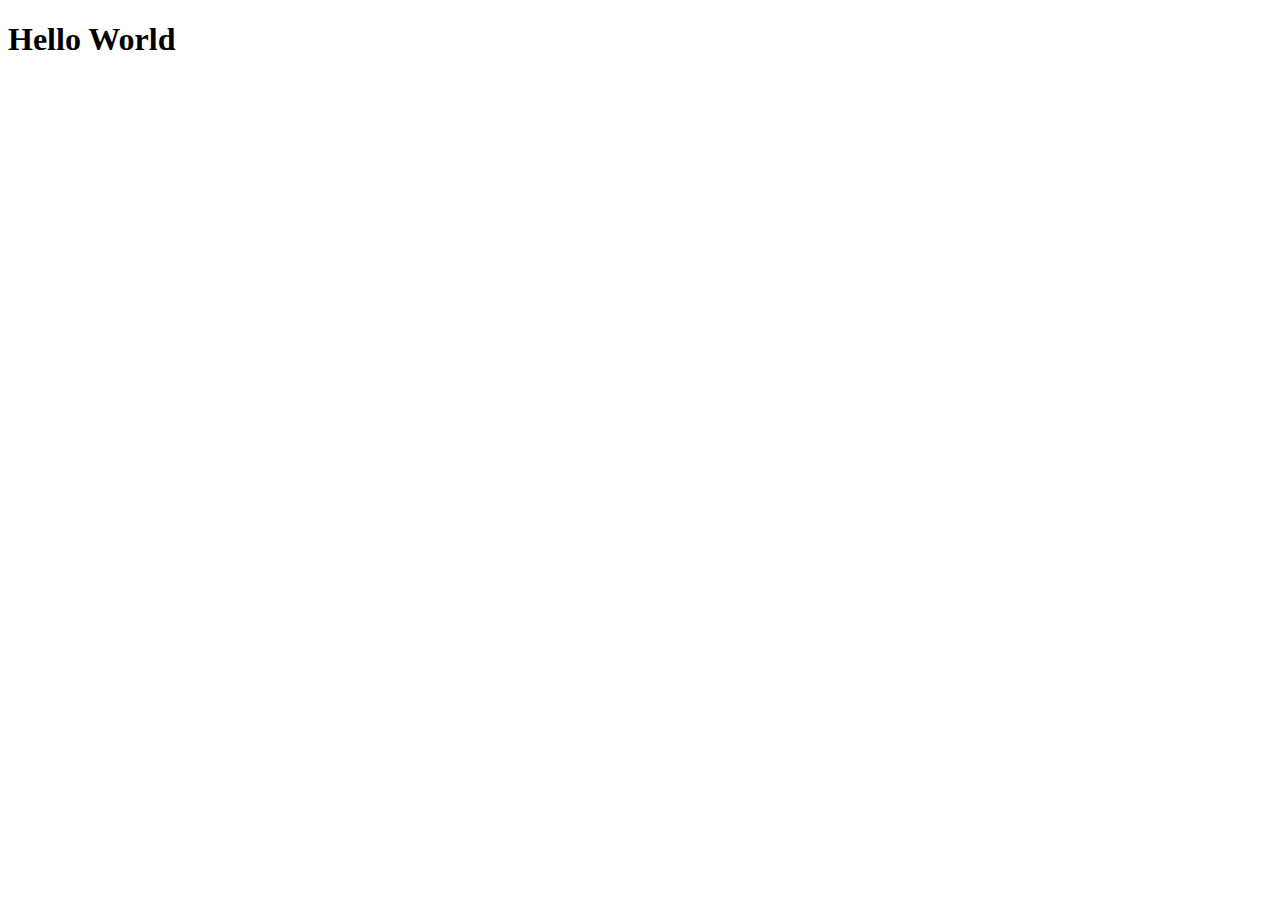
==== index.html @ 2d1b4d31 "Rename Index.html to index.html" ====
<!DOCTYPE html>
<html lang="en">
<head>
    <meta charset="UTF-8">
    <meta http-equiv="X-UA-Compatible" content="IE=edge">
    <meta name="viewport" content="width=device-width, initial-scale=1.0">
    <title>Document</title>
</head>
<body>
    <h1>Hello World</h1>
</body>
</html>
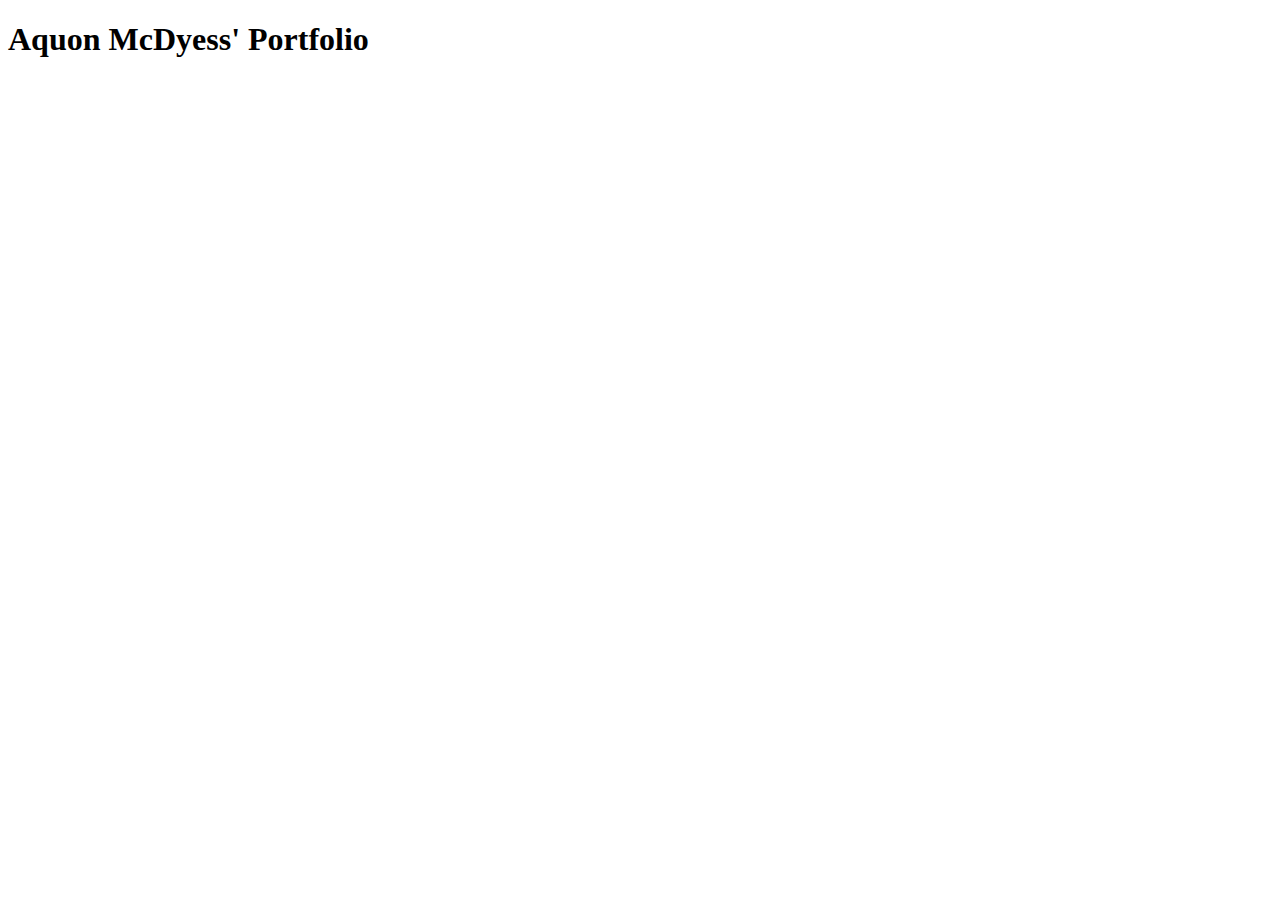
==== commit ae75ad8f: "second commit" ====
--- a/index.html
+++ b/index.html
@@ -7,6 +7,7 @@
     <title>Document</title>
 </head>
 <body>
-    <h1>Hello World</h1>
+    <h1>Aquon McDyess' Portfolio</h1>
+    <a href="recipes/Index.html"></a>
 </body>
 </html>
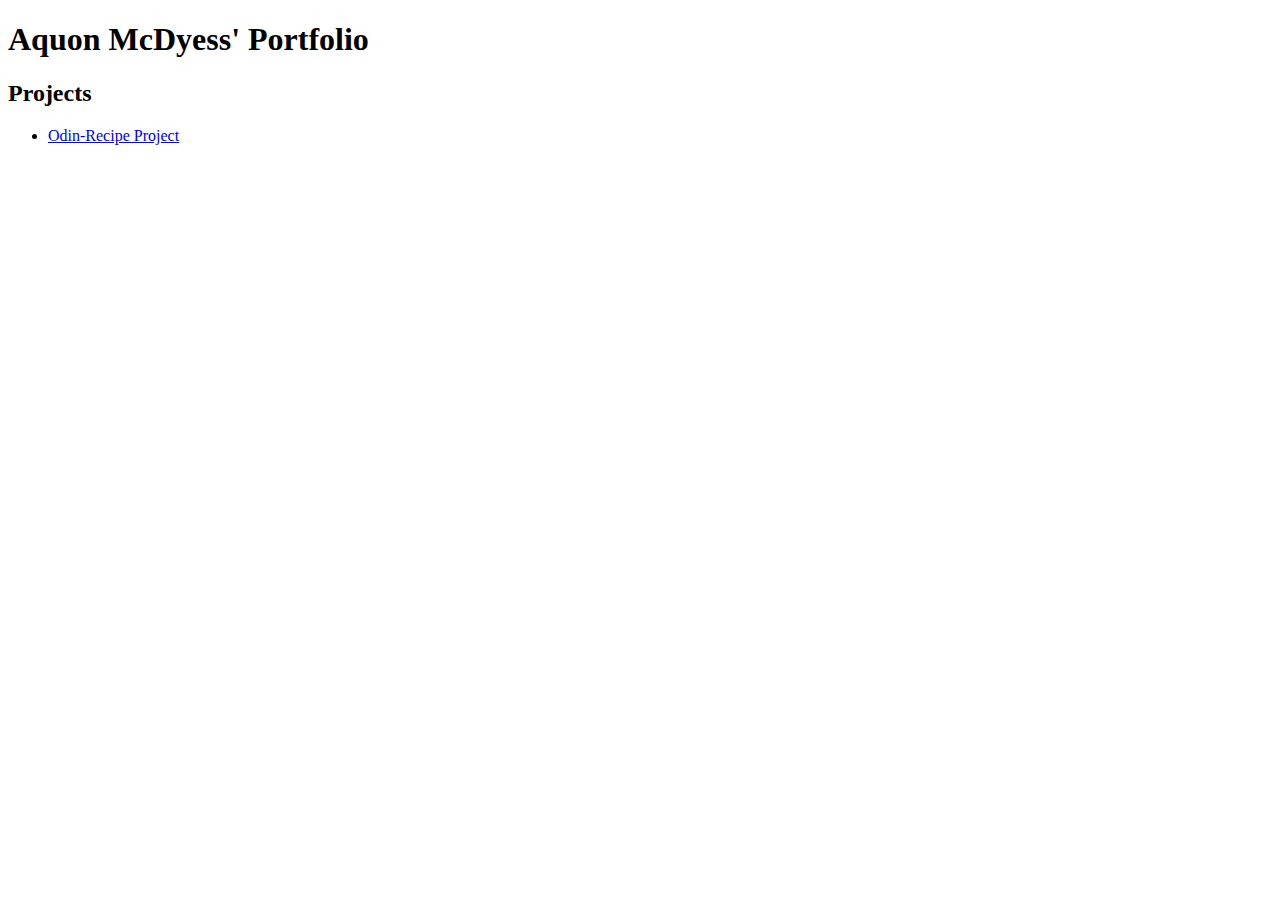
==== commit d6e61523: "third commit" ====
--- a/index.html
+++ b/index.html
@@ -8,6 +8,9 @@
 </head>
 <body>
     <h1>Aquon McDyess' Portfolio</h1>
-    <a href="recipes/Index.html"></a>
+    <h2>Projects</h2>
+    <ul>
+        <li><a href="recipes/Index.html">Odin-Recipe Project</a></li>
+    </ul>
 </body>
 </html>
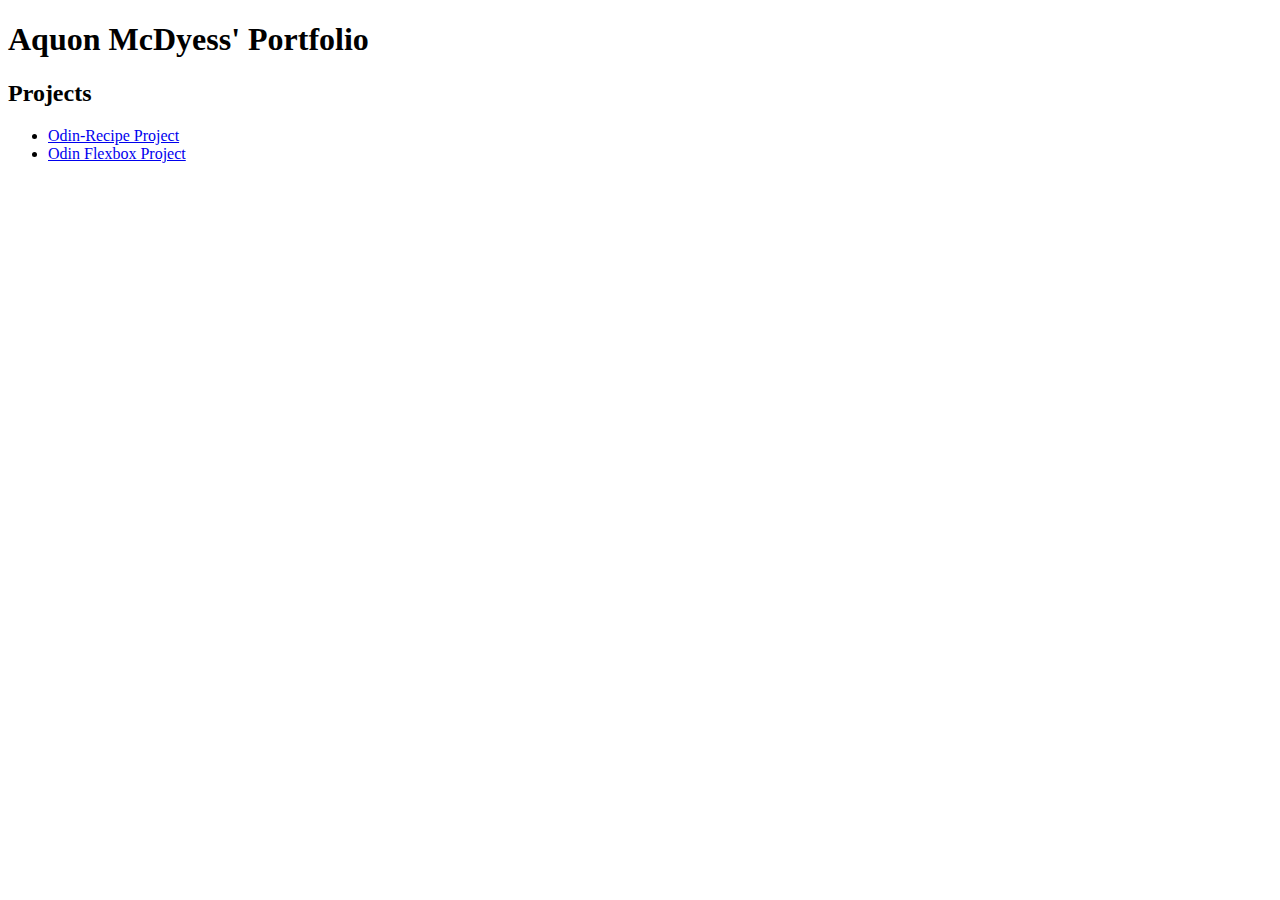
==== commit a9e82d41: "fourth commit" ====
--- a/index.html
+++ b/index.html
@@ -11,6 +11,7 @@
     <h2>Projects</h2>
     <ul>
         <li><a href="recipes/Index.html">Odin-Recipe Project</a></li>
+        <li><a href="flexbox-project/flexboxProject.html">Odin Flexbox Project</a></li>
     </ul>
 </body>
 </html>
